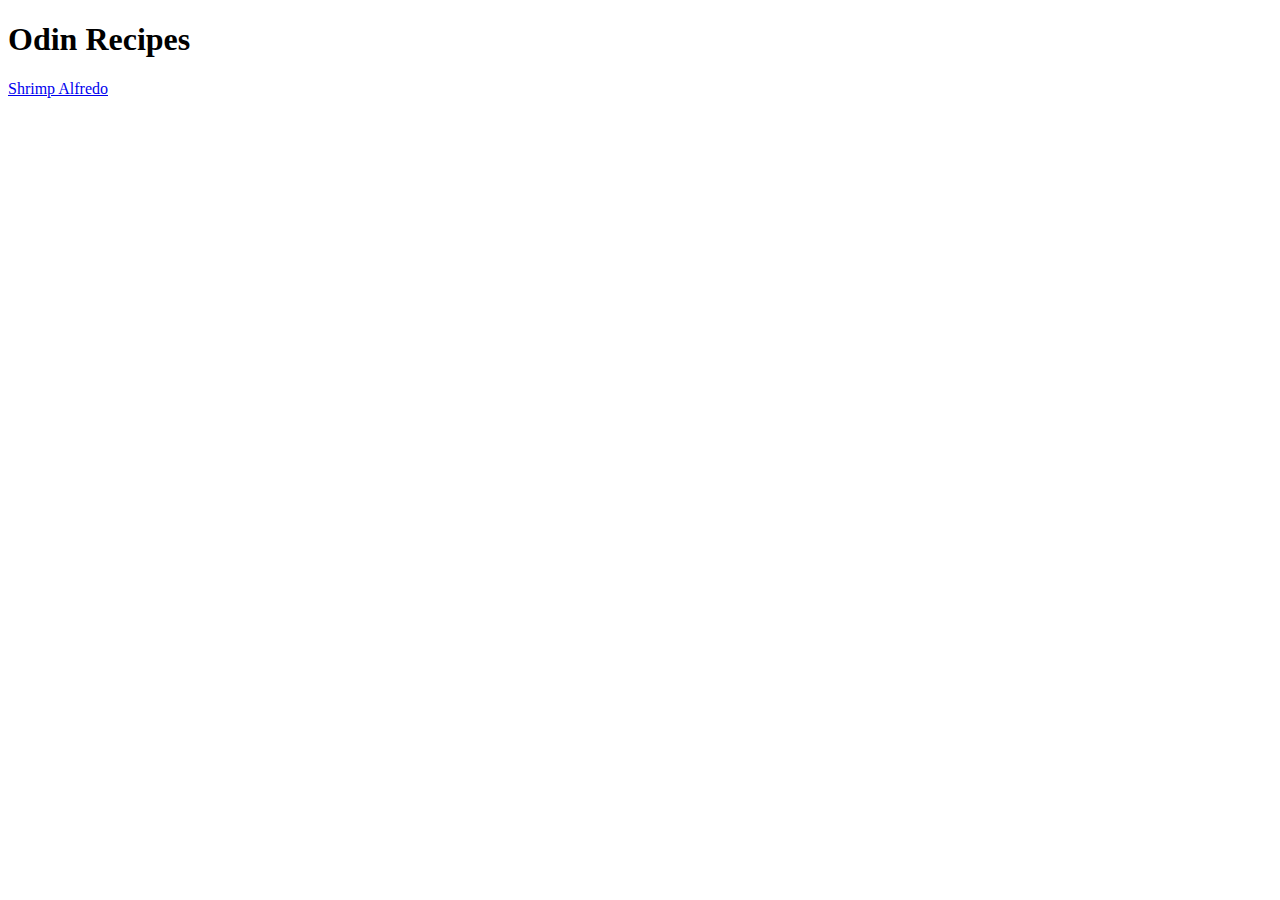
==== index.html @ eb2cbf5e "Create and link index.html and shrimp-alfredo.html" ====
<!DOCTYPE html>
<html lang="en">
<head>
    <meta charset="UTF-8">
    <meta name="viewport" content="width=device-width, initial-scale=1.0">
    <title>Recipes</title>
</head>
<body>
    <h1>Odin Recipes</h1>
    <a href="./recipes/shrimp-alfredo.html">Shrimp Alfredo</a>
</body>
</html>
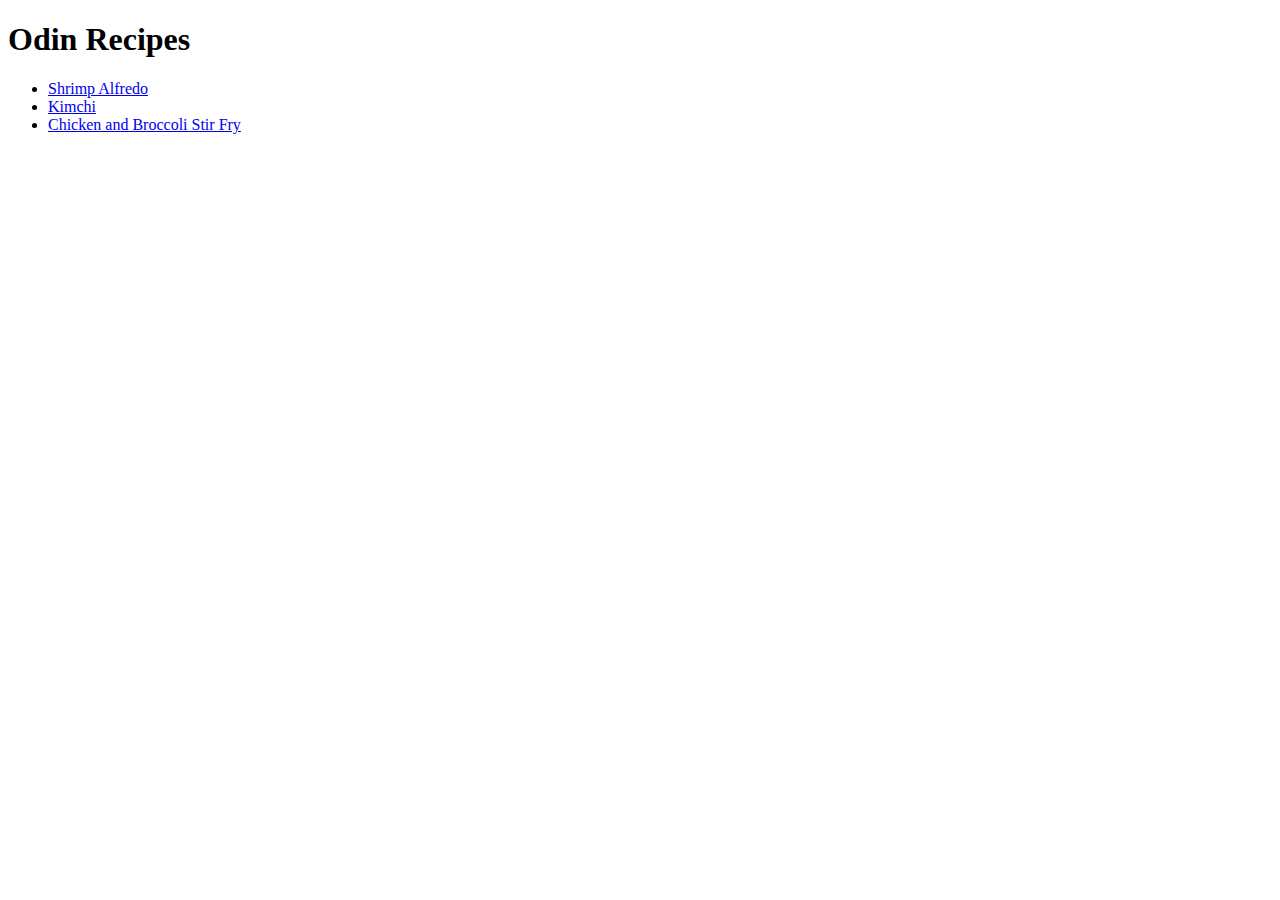
==== commit 948f11f8: "Create and populate stirfry/kimchi.html" ====
--- a/index.html
+++ b/index.html
@@ -7,6 +7,10 @@
 </head>
 <body>
     <h1>Odin Recipes</h1>
-    <a href="./recipes/shrimp-alfredo.html">Shrimp Alfredo</a>
+    <ul>
+        <li><a href="./recipes/shrimp-alfredo.html">Shrimp Alfredo</a></li>
+        <li><a href="./recipes/kimchi.html">Kimchi</a></li>
+        <li><a href="./recipes/stir-fry.html">Chicken and Broccoli Stir Fry</a></li>
+    </ul>
 </body>
 </html>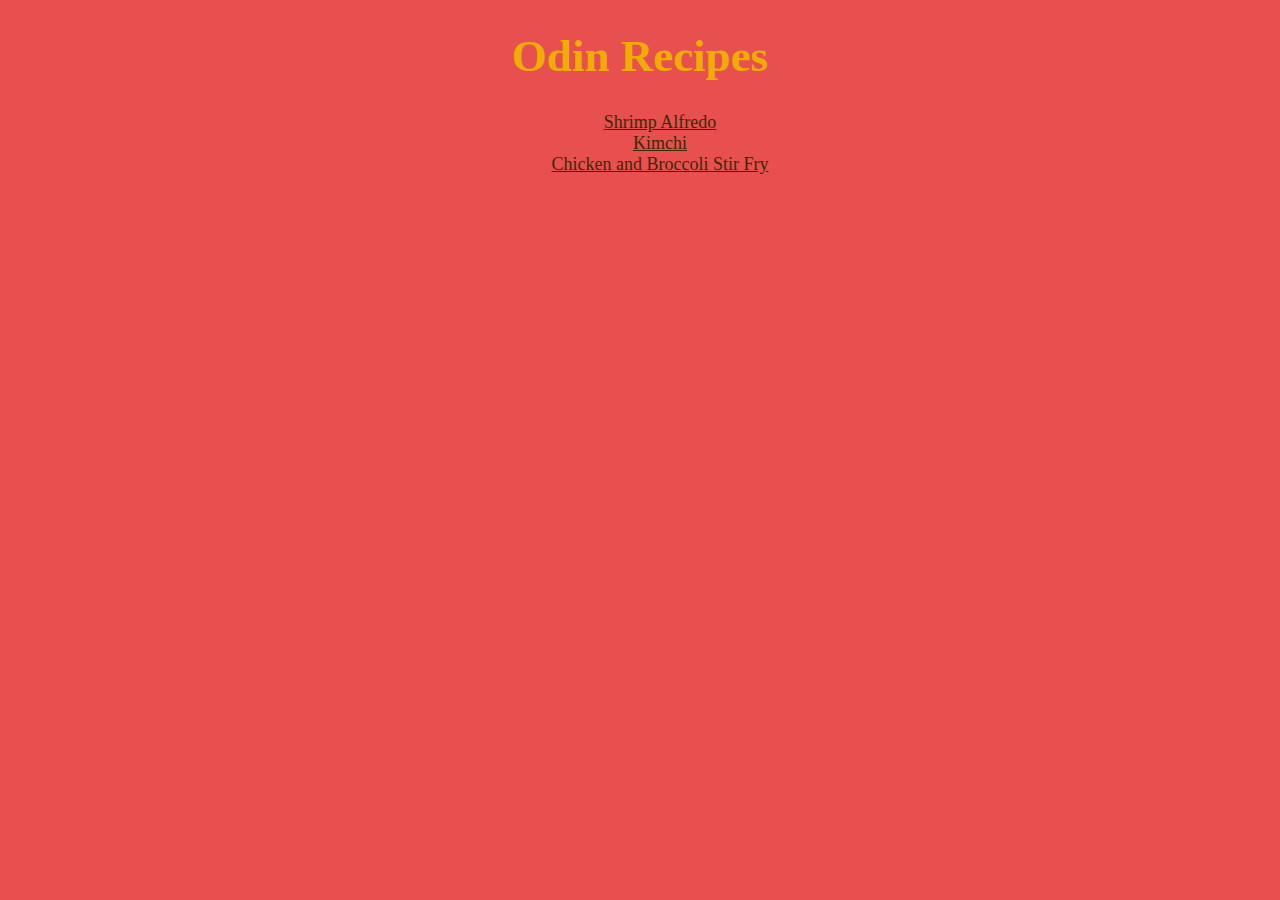
==== commit 8d2a1631: "Create styles.css and styles home and recipe pages" ====
--- a/index.html
+++ b/index.html
@@ -1,5 +1,6 @@
 <!DOCTYPE html>
 <html lang="en">
+    <link rel="stylesheet" href="./styles.css">
 <head>
     <meta charset="UTF-8">
     <meta name="viewport" content="width=device-width, initial-scale=1.0">
@@ -7,7 +8,7 @@
 </head>
 <body>
     <h1>Odin Recipes</h1>
-    <ul>
+    <ul class="recipes-list">
         <li><a href="./recipes/shrimp-alfredo.html">Shrimp Alfredo</a></li>
         <li><a href="./recipes/kimchi.html">Kimchi</a></li>
         <li><a href="./recipes/stir-fry.html">Chicken and Broccoli Stir Fry</a></li>
--- a/styles.css
+++ b/styles.css
@@ -0,0 +1,29 @@
+* {
+    background-color:  rgb(232, 80, 80);
+    text-align: center;
+}
+
+h1 {
+    text-align: center;
+    font-size: 45px;
+    color: rgb(239, 173, 4);
+}
+
+h2, h3 {
+    color: rgb(214, 176, 80);
+}
+
+img {
+    width: 500px;
+    height: auto;
+}
+
+.recipes-list {
+    text-align: left;
+    list-style: none;
+    font-size: 18px;
+}
+
+a {
+    color: rgb(59, 41, 6);
+}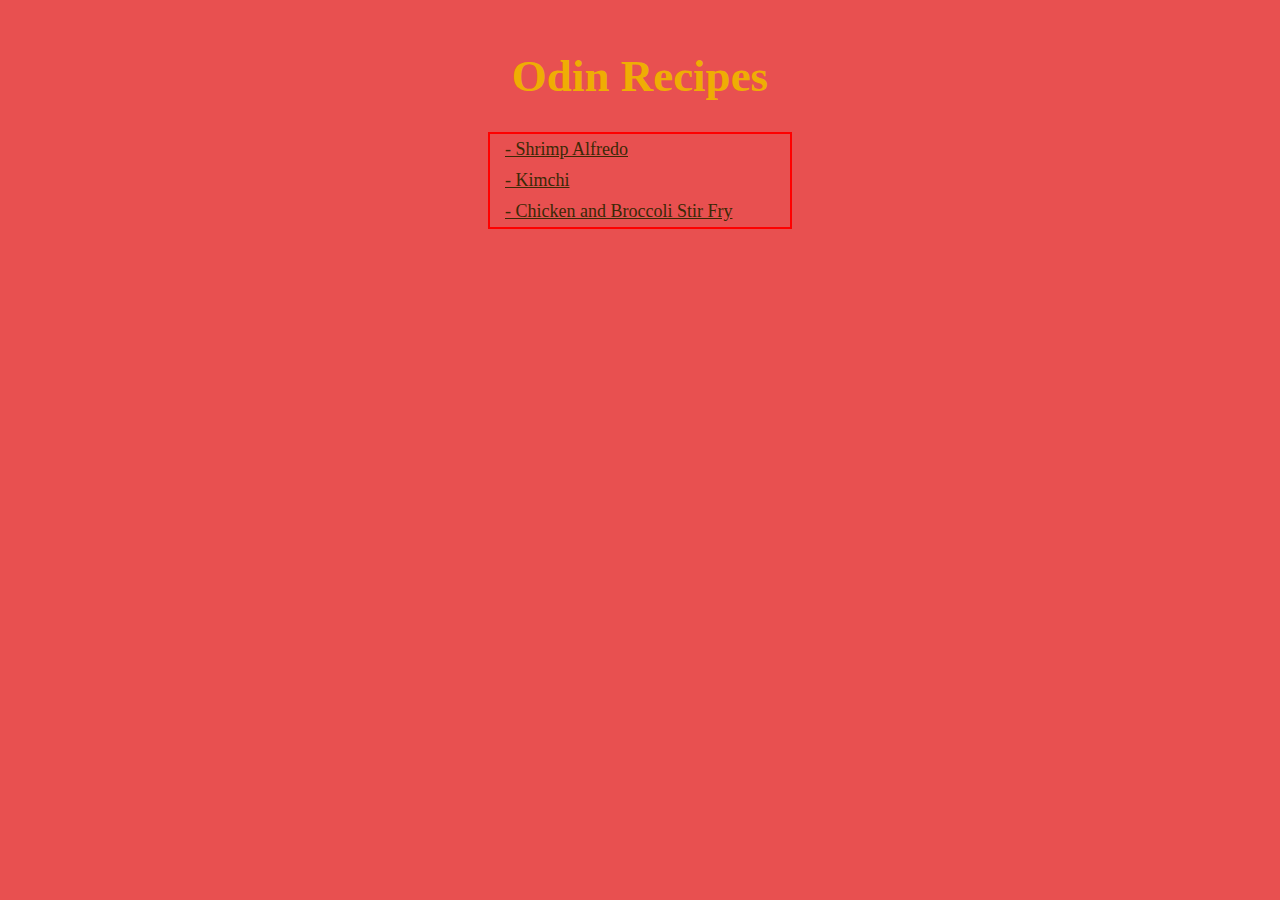
==== commit a3a7e4cc: "Change alignment of heading/recipes in index.html" ====
--- a/index.html
+++ b/index.html
@@ -9,9 +9,9 @@
 <body>
     <h1>Odin Recipes</h1>
     <ul class="recipes-list">
-        <li><a href="./recipes/shrimp-alfredo.html">Shrimp Alfredo</a></li>
-        <li><a href="./recipes/kimchi.html">Kimchi</a></li>
-        <li><a href="./recipes/stir-fry.html">Chicken and Broccoli Stir Fry</a></li>
+        <li><a href="./recipes/shrimp-alfredo.html">- Shrimp Alfredo</a></li>
+        <li><a href="./recipes/kimchi.html">- Kimchi</a></li>
+        <li><a href="./recipes/stir-fry.html">- Chicken and Broccoli Stir Fry</a></li>
     </ul>
 </body>
 </html>--- a/styles.css
+++ b/styles.css
@@ -1,10 +1,13 @@
 * {
     background-color:  rgb(232, 80, 80);
     text-align: center;
+    margin: 0;
+    padding: 0;
 }
 
 h1 {
     text-align: center;
+    margin: 50px 0 30px 0;
     font-size: 45px;
     color: rgb(239, 173, 4);
 }
@@ -19,9 +22,20 @@
 }
 
 .recipes-list {
-    text-align: left;
+    /* text-align: left; */
     list-style: none;
     font-size: 18px;
+    width: 300px;
+    margin: 0 auto;
+    border: 2px red solid;
+
+}
+
+li {
+
+    text-align: left;
+    padding: 5px 0 5px 15px;
+
 }
 
 a {
